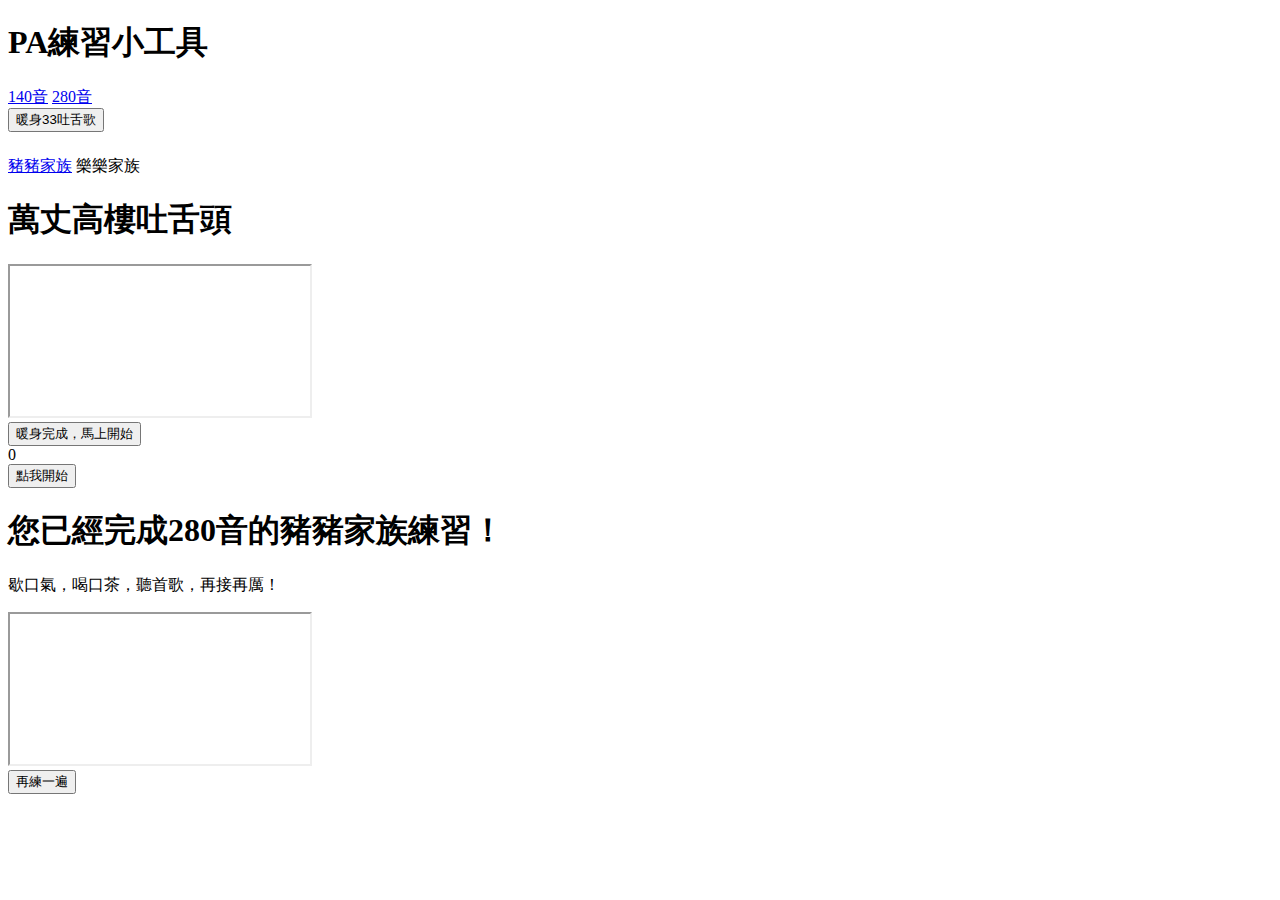
==== 280.html @ 6f6866be "新增280音豬豬家族及其音頻" ====
<!doctype html>
<html>

<head>
    <meta charset="utf-8">
    <meta name="viewport" content="width=device-width, initial-scale=1">

    <title>280音 - PA練習小工具</title>

    <link href="https://cdn.jsdelivr.net/npm/bootstrap@5.3.2/dist/css/bootstrap.min.css" rel="stylesheet"
        integrity="sha384-T3c6CoIi6uLrA9TneNEoa7RxnatzjcDSCmG1MXxSR1GAsXEV/Dwwykc2MPK8M2HN" crossorigin="anonymous">
    <link rel="stylesheet" href="css/280.css">
</head>

<body>
    <div class="container py-3">
        <h1 class="text-center">PA練習小工具</h1>

        <nav class="nav nav-pills flex-column flex-sm-row mt-2">
            <a class="flex-sm-fill text-sm-center nav-link" href="index.html">140音</a>
            <a class="flex-sm-fill text-sm-center nav-link active" href="#">280音</a>
        </nav>

        <!-- 選單 -->
        <div class="d-flex gap-2 justify-content-center mt-3">
            <!-- Button trigger modal -->
            <button type="button" class="btn btn-warning" data-bs-toggle="modal" data-bs-target="#warmupModal">
                暖身33吐舌歌
            </button>
            <div class="vr d-flex align-self-center mx-2" style="height: 1.5em;"></div>
            <a class="btn btn-secondary" href="#">豬豬家族</a>
            <a class="btn btn-secondary disabled">樂樂家族</a>
        </div>

        <!-- 暖身33吐舌歌 -->
        <div class="modal fade" id="warmupModal" data-bs-backdrop="static" data-bs-keyboard="false" tabindex="-1"
            aria-labelledby="staticBackdropLabel" aria-hidden="true">
            <div class="modal-dialog modal-lg">
                <div class="modal-content">
                    <div class="modal-header">
                        <h1 class="modal-title fs-5" id="staticBackdropLabel">萬丈高樓吐舌頭</h1>
                    </div>
                    <div class="modal-body">
                        <div class="ratio ratio-16x9">
                            <iframe id="youtubeIframe" src="https://www.youtube.com/embed/DIZSdY11CKs?rel=0"
                                allow="accelerometer; clipboard-write; encrypted-media; gyroscope; picture-in-picture; web-share; fullscreen"></iframe>
                        </div>
                    </div>
                    <div class="modal-footer">
                        <button type="button" class="btn btn-danger" data-bs-dismiss="modal">暖身完成，馬上開始</button>
                    </div>
                </div><!-- .modal-content -->
            </div>
        </div>

        <!-- 音素積木 -->
        <div class="mt-3 mb-0 mt-sm-4">
            <!-- 子音積木 -->
            <div class="consonant-placeholder">
                <img id="consonant" src="">
            </div>
            <!-- 母音積木 -->
            <div class="vowel-placeholder">
                <img id="vowel" src="">
            </div>
        </div>

        <!-- 在你的 HTML 中添加這個 <audio> 元素 -->
        <audio id="audioPlayer" class="mx-auto mb-3" controls>
            如果您看到這段訊息，表示您的瀏覽器無法播放這段音頻。
        </audio>

        <!-- 計數器 -->
        <div id="counter" class="mt-2 text-center">0</div>
        <!--‧ㄙㄨㄚ -->
        <div id="suah" class="mt-2 mx-auto fw-bold fs-5">‧ㄙㄨㄚ</div>

        <!-- 按鈕 -->
        <div class="d-flex gap-2 justify-content-center mt-3">
            <button type="button" class="btn btn-danger btn-lg" onclick="showRandomCard()" id="start"></button>
        </div>

        <p id="keySpaceHint" class="mt-1 small text-secondary text-center">可使用空白鍵</p>

        <!-- 完成提示 -->
        <div class="modal fade" id="staticBackdrop" data-bs-backdrop="static" data-bs-keyboard="false" tabindex="-1"
            aria-labelledby="staticBackdropLabel" aria-hidden="true">
            <div class="modal-dialog modal-lg">
                <div class="modal-content">
                    <div class="modal-header">
                        <h1 class="modal-title fs-5" id="staticBackdropLabel">您已經完成280音的豬豬家族練習！</h1>
                    </div>
                    <div class="modal-body">
                        <p>歇口氣，喝口茶，聽首歌，再接再厲！</p>
                        <div class="ratio ratio-16x9">
                            <iframe id="youtubeIframe" src="https://www.youtube.com/embed/ia7HRtmTP2w?rel=0"
                                allow="accelerometer; clipboard-write; encrypted-media; gyroscope; picture-in-picture; web-share; fullscreen"></iframe>
                        </div>
                    </div>
                    <div class="modal-footer">
                        <button type="button" class="btn btn-primary" onclick="restart()"
                            data-bs-dismiss="modal">再練一遍</button>
                    </div>
                </div><!-- .modal-content -->
            </div>
        </div>

    </div><!-- .container -->

    <script src="https://cdn.jsdelivr.net/npm/bootstrap@5.3.2/dist/js/bootstrap.bundle.min.js"
        integrity="sha384-C6RzsynM9kWDrMNeT87bh95OGNyZPhcTNXj1NW7RuBCsyN/o0jlpcV8Qyq46cDfL"
        crossorigin="anonymous"></script>
    <script src="js/280.js"></script>
</body>

</html>
---- css/280.css ----
/* 防止行動瀏覽器雙擊放大 */
button,
img {
    touch-action: manipulation;
}

.consonant-placeholder,
.vowel-placeholder {
    position: relative;
    margin: auto;
    width: 6rem;
}

#vowel {
    position: relative;
    top: -2em;
}

@media (max-width: 575.98px) {
    .consonant-placeholder,
    .vowel-placeholder {
        width: 5rem;
    }

    #vowel {
        top: -1.65em;
    }
}

.consonant-placeholder img,
.vowel-placeholder img {
    display: block;
    margin: 0 auto;
    width: 100%;
}

/*‧ㄙㄨㄚ垂直置中 */
#suah {
    writing-mode: vertical-lr;
    text-orientation: upright;
    white-space: nowrap;
}
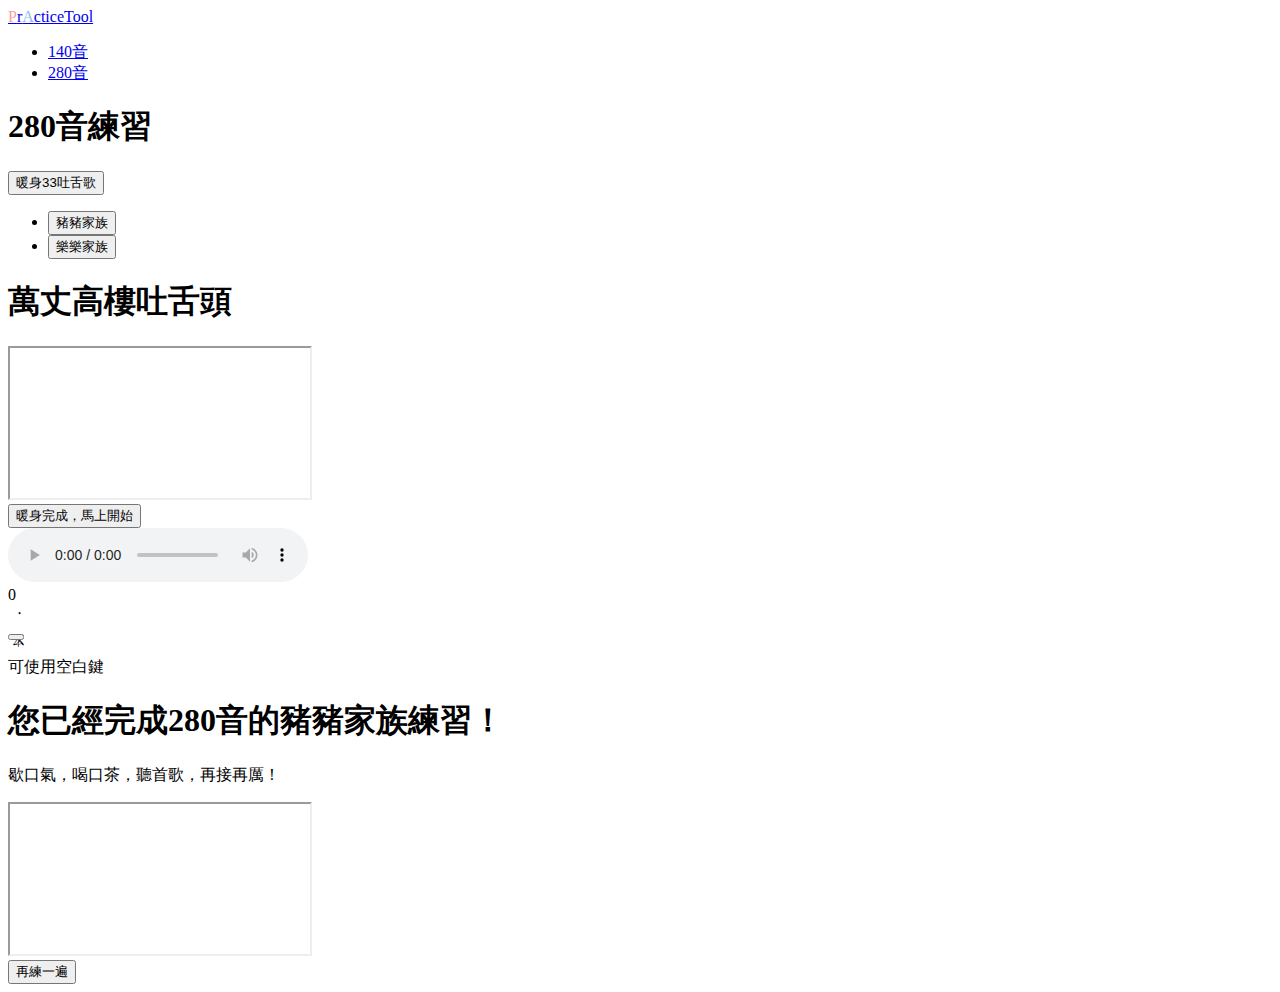
==== commit be06be48: "加入樂樂家族音檔及界面調整" ====
--- a/280.html
+++ b/280.html
@@ -13,24 +13,42 @@
 </head>
 
 <body>
+    <!-- 主選單 -->
+    <nav class="navbar navbar-expand bg-body-tertiary">
+        <div class="container">
+            <a class="navbar-brand" href="/"><span class="fw-bold" style="color: #F3A49B;">P</span>r<span
+                    class="fw-bold" style="color: #91BCE5;">A</span>cticeTool</a>
+            <ul class="navbar-nav ms-auto mb-2 mb-lg-0">
+                <li class="nav-item">
+                    <a class="nav-link" href="index.html">140音</a>
+                </li>
+                <li class="nav-item">
+                    <a class="nav-link active" aria-current="page" href="#">280音</a>
+                </li>
+            </ul>
+        </div>
+    </nav>
+
     <div class="container py-3">
-        <h1 class="text-center">PA練習小工具</h1>
+        <h1 class="text-center">280音練習</h1>
 
-        <nav class="nav nav-pills flex-column flex-sm-row mt-2">
-            <a class="flex-sm-fill text-sm-center nav-link" href="index.html">140音</a>
-            <a class="flex-sm-fill text-sm-center nav-link active" href="#">280音</a>
-        </nav>
+        <!-- 33 trigger modal -->
+        <button type="button" class="btn btn-warning d-block mx-auto mt-3" data-bs-toggle="modal"
+            data-bs-target="#warmupModal">
+            暖身33吐舌歌
+        </button>
 
-        <!-- 選單 -->
-        <div class="d-flex gap-2 justify-content-center mt-3">
-            <!-- Button trigger modal -->
-            <button type="button" class="btn btn-warning" data-bs-toggle="modal" data-bs-target="#warmupModal">
-                暖身33吐舌歌
-            </button>
-            <div class="vr d-flex align-self-center mx-2" style="height: 1.5em;"></div>
-            <a class="btn btn-secondary" href="#">豬豬家族</a>
-            <a class="btn btn-secondary disabled">樂樂家族</a>
-        </div>
+        <!-- 次選單 -->
+        <ul class="nav nav-underline mt-3 justify-content-center" role="tablist">
+            <li class="nav-item" role="presentation">
+                <button class="nav-link" id="pills-home-tab" data-bs-toggle="pill" data-bs-target="#partOne"
+                    type="button" role="tab" onclick="addIdtoTabPaneOne()">豬豬家族</button>
+            </li>
+            <li class="nav-item" role="presentation">
+                <button class="nav-link" id="pills-profile-tab" data-bs-toggle="pill" data-bs-target="#partTwo"
+                    type="button" role="tab" onclick="addIdtoTabPaneTwo()">樂樂家族</button>
+            </li>
+        </ul>
 
         <!-- 暖身33吐舌歌 -->
         <div class="modal fade" id="warmupModal" data-bs-backdrop="static" data-bs-keyboard="false" tabindex="-1"
@@ -53,34 +71,38 @@
             </div>
         </div>
 
-        <!-- 音素積木 -->
-        <div class="mt-3 mb-0 mt-sm-4">
-            <!-- 子音積木 -->
-            <div class="consonant-placeholder">
-                <img id="consonant" src="">
-            </div>
-            <!-- 母音積木 -->
-            <div class="vowel-placeholder">
-                <img id="vowel" src="">
+        <!-- 注音積木 -->
+        <div class="tab-content mt-4">
+            <div class="tab-pane" id="" role="tabpanel" tabindex="0">
+                <div class="mb-0 mt-sm-4">
+                    <!-- 子音積木 -->
+                    <div class="consonant-placeholder">
+                        <img id="consonant" src="">
+                    </div>
+                    <!-- 母音積木 -->
+                    <div class="vowel-placeholder">
+                        <img id="vowel" src="">
+                    </div>
+                </div>
+
+                <!-- 在你的 HTML 中添加這個 <audio> 元素 -->
+                <audio id="audioPlayer" class="mx-auto mb-3" controls>
+                    如果您看到這段訊息，表示您的瀏覽器無法播放這段音頻。
+                </audio>
+
+                <!-- 計數器 -->
+                <div id="counter" class="mt-2 text-center">0</div>
+                <!--‧ㄙㄨㄚ -->
+                <div id="suah" class="mt-2 mx-auto fw-bold fs-5">‧ㄙㄨㄚ</div>
+
+                <!-- 按鈕 -->
+                <div class="mt-3 text-center">
+                    <button type="button" class="btn btn-danger btn-lg" onclick="showRandomCard()" id="start"></button>
+                    <p id="keySpaceHint" class="mt-1 small text-secondary text-center">可使用空白鍵</p>
+                </div>
+
             </div>
         </div>
-
-        <!-- 在你的 HTML 中添加這個 <audio> 元素 -->
-        <audio id="audioPlayer" class="mx-auto mb-3" controls>
-            如果您看到這段訊息，表示您的瀏覽器無法播放這段音頻。
-        </audio>
-
-        <!-- 計數器 -->
-        <div id="counter" class="mt-2 text-center">0</div>
-        <!--‧ㄙㄨㄚ -->
-        <div id="suah" class="mt-2 mx-auto fw-bold fs-5">‧ㄙㄨㄚ</div>
-
-        <!-- 按鈕 -->
-        <div class="d-flex gap-2 justify-content-center mt-3">
-            <button type="button" class="btn btn-danger btn-lg" onclick="showRandomCard()" id="start"></button>
-        </div>
-
-        <p id="keySpaceHint" class="mt-1 small text-secondary text-center">可使用空白鍵</p>
 
         <!-- 完成提示 -->
         <div class="modal fade" id="staticBackdrop" data-bs-backdrop="static" data-bs-keyboard="false" tabindex="-1"
